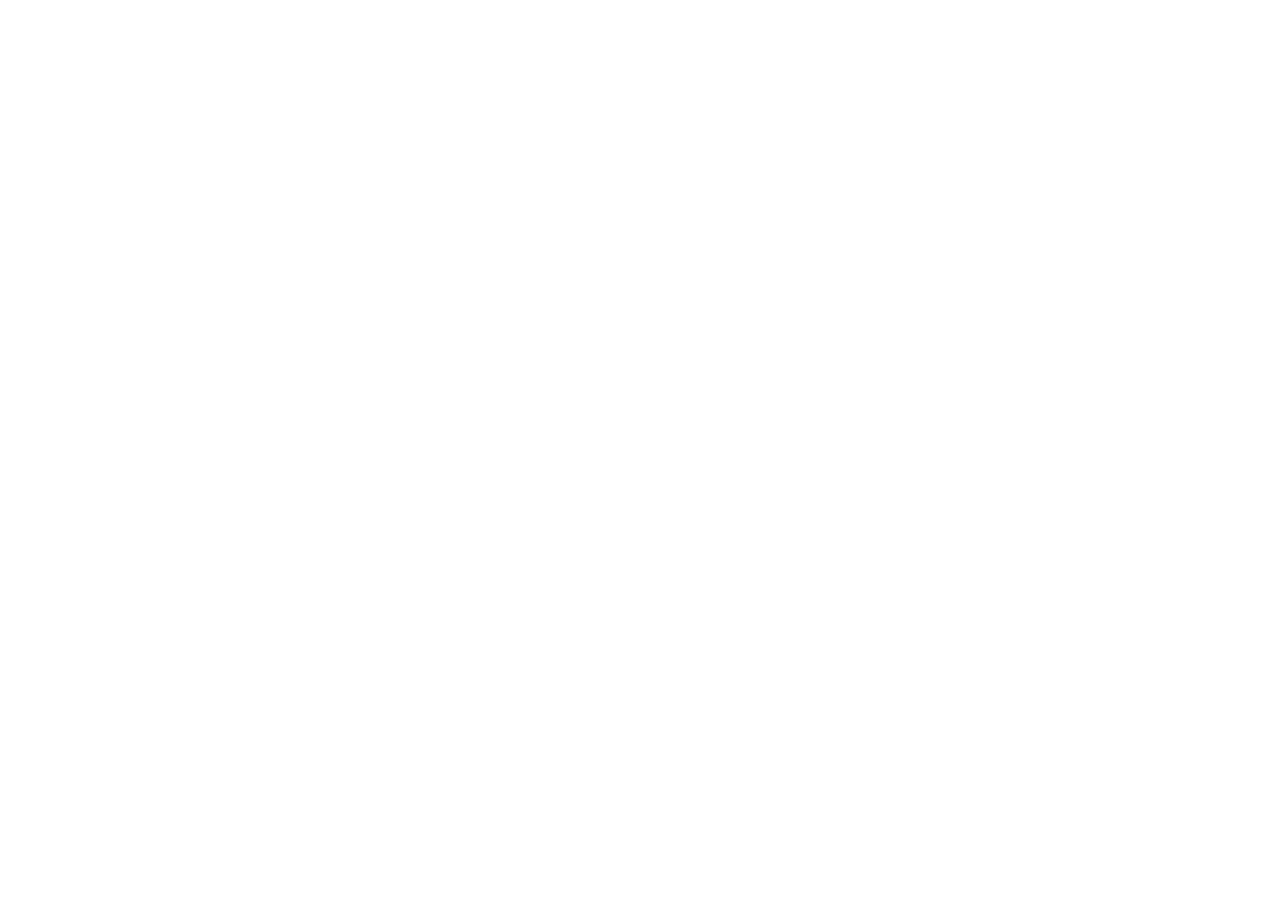
==== maxverstappen.html @ ea82a9a8 "Main site almost complete" ====
<!doctype html>
<html>
<head>
<meta charset="utf-8">
<title>Max Verstappen</title>
<link href="css/styles.css" rel="stylesheet" type="text/css">
</head>

<body>
</body>
</html>

<script src="js/jquery-3.4.1.min.js" integrity="sha384-q8i/X+965DzO0rT7abK41JStQIAqVgRVzpbzo5smXKp4YfRvH+8abtTE1Pi6jizo"></script>
<script src="js/popper.min.js" integrity="sha384-UO2eT0CpHqdSJQ6hJty5KVphtPhzWj9WO1clHTMGa3JDZwrnQq4sF86dIHNDz0W1"></script>
<script src="js/bootstrap.min.js" integrity="sha384-JjSmVgyd0p3pXB1rRibZUAYoIIy6OrQ6VrjIEaFf/nJGzIxFDsf4x0xIM+B07jRM" ></script>
---- css/styles.css ----
@charset "utf-8";
* {
	padding: 0;
	border: 0;
	margin: auto;
}
html,body
{
    width: 100%;
    height: 100%;
    margin: 0px;
    padding: 0px;
    overflow-x: hidden; 
	font-family: 'gotham';
}
body {
	background: url('https://www.solidbackgrounds.com/download/2560x1440-blue-abstract-noise-free-website-background-image.jpg');
	background-size: cover;
	background-position: center;
	position: center;
}
h1 {
	text-align: center;
	font-size: 80px;
	font-stretch: 3px;
	width: 100%;
	color: darkred;
	opacity: 1;
	text-shadow:
       3px 3px 0 #ffff,
     -1px -1px 0 #ffff,  
      1px -1px 0 #ffff,
      -1px 1px 0 #ffff,
       1px 1px 0 #ffff;
}
.champions {
	color: whitesmoke;
	text-align: center;
	padding: 20px;
	background-color: black;
}
	
#f1-logo {
	padding: 30px;
}
#header {
	padding: 30px;
	background-color: black;
}
#drivers {
	padding: 50px 0px 0px;
}
.driverdescription {
	background-color: black;
	padding-bottom: 10px;
	text-align: center;
	font-size: 40px;
	color: darkred;
}
#footer {
	padding: 20px;
}
.footertext {
	text-align: right;
	color: white;
}
#f1logotext {
	color: whitesmoke;
	text-align: center;
	font-size: 25px;
}
.character {
	opacity: 0.7;
}

.character:hover {
	opacity: 1;
}
.youtube {
	font-size: 20px;
	color: whitesmoke;
	border: 0;
	padding: 0 20px 0 20px;
	text-align: center;
}
#ytlogotext {
	color: whitesmoke;
	text-align: center;
	font-size: 25px;
}
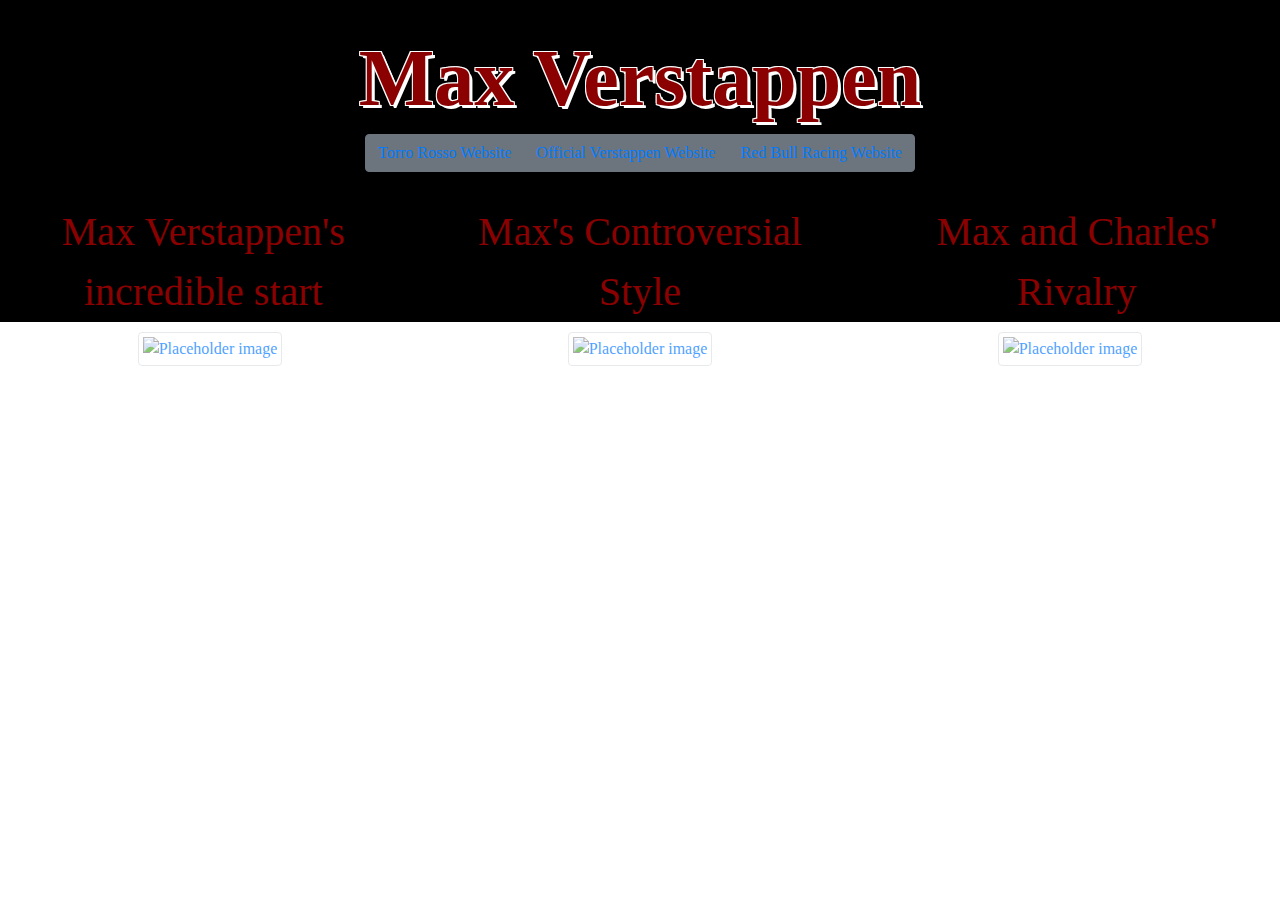
==== commit 432bc701: "Verstappen Website 90 percent" ====
--- a/maxverstappen.html
+++ b/maxverstappen.html
@@ -3,11 +3,36 @@
 <head>
 <meta charset="utf-8">
 <title>Max Verstappen</title>
-<link href="css/styles.css" rel="stylesheet" type="text/css">
+<link href="css/bootstrap.min.css" type="text/css" rel="stylesheet" >	
+	<link href="css/styles.css" rel="stylesheet" type="text/css">
+<!-- Required meta tags -->
+	<meta charset="utf-8">
+	<meta name="viewport" content="width=device-width, initial-scale=1, shrink-to-fit=no">
+    <!-- Bootstrap CSS -->
 </head>
 
 <body>
-</body>
+<div class="container-fluid" id="header">
+	<div class="row">
+		<h1><b>Max Verstappen</b></h1>
+			<div class="btn-group" role="group">
+	    		<button type="button" class="btn btn-secondary"><a href="https://www.scuderiaalphatauri.com/en/" target="_blank"> Torro Rosso Website</a></button> 
+	    		<button type="button" class="btn btn-secondary"><a href="https://www.verstappen.nl/" target="_blank">Official Verstappen Website</a></button>
+	    		<button type="button" class="btn btn-secondary"><a href="https://www.redbull.com/int-en/redbullracing/" target="_blank">Red Bull Racing Website</a></button>
+			</div>
+	</div>
+</div>
+<div class="row" id="columntext">
+  <div class="col-xl-4" align="center">Max Verstappen's incredible start</div>
+  <div class="col-xl-4" align="center">Max's Controversial Style</div>
+  <div class="col-xl-4" align="center">Max and Charles' Rivalry</div>
+</div>
+<div class="row" id="maxpic">
+<div class= "col-xl-4 character" align="center"> <a href="https://www.youtube.com/watch?v=Rakb_CWfGYc&t=4s" target="_blank"> <img src="https://www.formule1.nl/app/uploads/2014/08/max-1500x998.jpg" alt="Placeholder image" width="500" class="img-fluid img-thumbnail"></a></div>
+  <div class= "col-xl-4 character" align="center"> <a href="https://www.youtube.com/watch?v=lkAoSghdD6Y" target="_blank"> <img src="https://cdn-1.motorsport.com/images/amp/YN3NvV36/s6/f1-singapore-gp-2017-max-verstappen-red-bull-racing-rb13-fernando-alonso-mclaren-mcl32-hon-5589196.jpg" alt="Placeholder image" width="500" height="0" class="img-fluid img-thumbnail" > </a> </div>
+  <div class= "col-xl-4 character" align="center"> <a href="https://www.youtube.com/watch?v=RmvZyC6s_Wk" target="_blank"><img src="https://d2d0b2rxqzh1q5.cloudfront.net/sv/1.67/dir/663/image/663a6cf7cee56ca6e001f9fc5421372a.jpg" alt="Placeholder image" width="500" class="img-fluid img-thumbnail" > </a> </div>
+</div>
+	</body>
 </html>
 
 <script src="js/jquery-3.4.1.min.js" integrity="sha384-q8i/X+965DzO0rT7abK41JStQIAqVgRVzpbzo5smXKp4YfRvH+8abtTE1Pi6jizo"></script>
--- a/css/styles.css
+++ b/css/styles.css
@@ -88,3 +88,12 @@
 	text-align: center;
 	font-size: 25px;
 }
+#columntext {
+	font-family: 'gotham';
+	color: darkred;
+	font-size: 40px;
+	background-color: black;
+}
+#maxpic {
+	padding: 10px
+}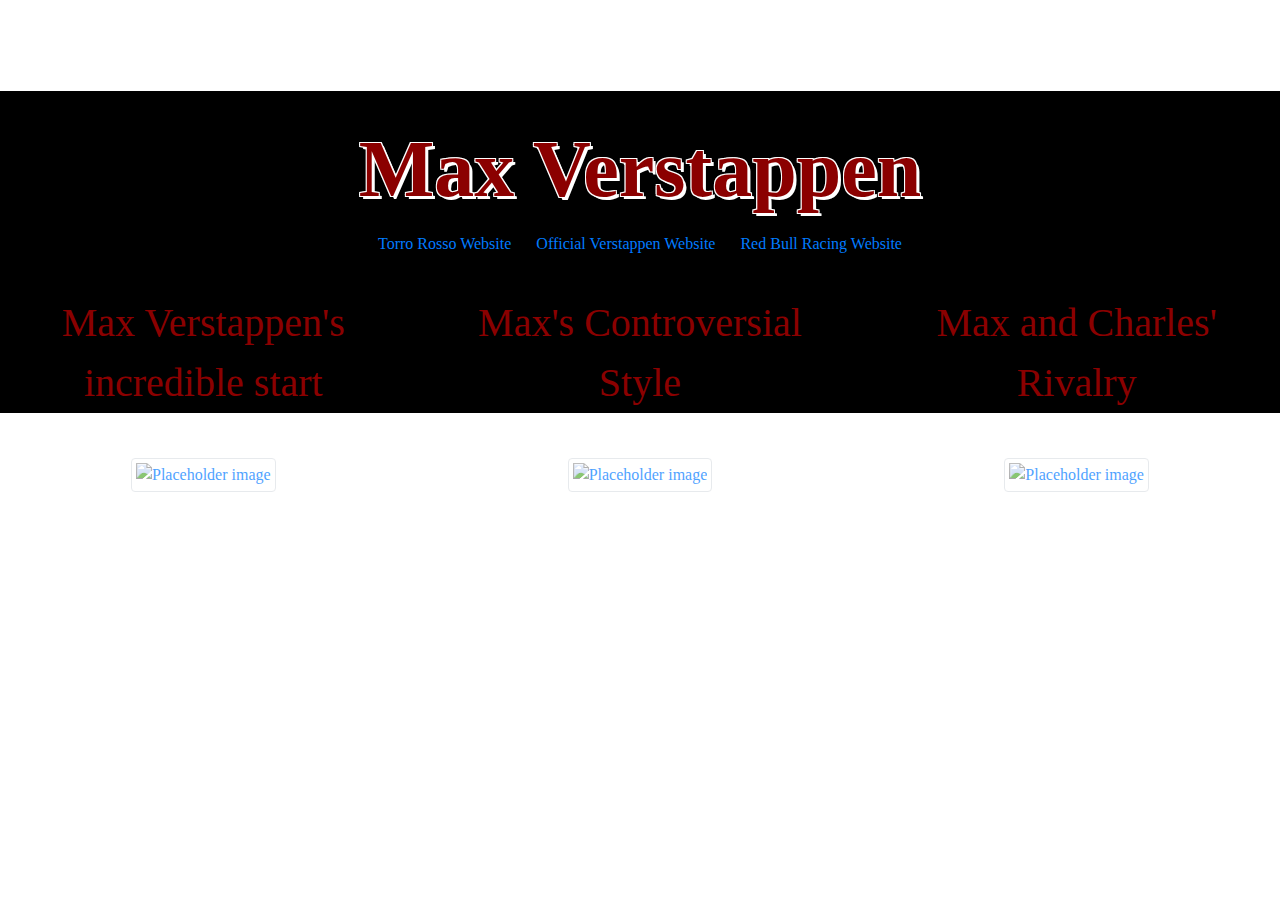
==== commit 11b94cd6: "Finished Draft V1" ====
--- a/maxverstappen.html
+++ b/maxverstappen.html
@@ -1,9 +1,9 @@
 <!doctype html>
 <html>
 <head>
-<meta charset="utf-8">
-<title>Max Verstappen</title>
-<link href="css/bootstrap.min.css" type="text/css" rel="stylesheet" >	
+	<meta charset="utf-8">
+	<title>Max Verstappen</title>		
+	<link href="css/bootstrap.min.css" type="text/css" rel="stylesheet" >	
 	<link href="css/styles.css" rel="stylesheet" type="text/css">
 <!-- Required meta tags -->
 	<meta charset="utf-8">
@@ -12,15 +12,24 @@
 </head>
 
 <body>
+	<div class="container-fluid back">
+		<div class="row" align="left">
+			<div class="col-lg-1 col-md-2 col-3">
+				<a href="index.html">
+				<p class=" leftarrow text-center"><strong>&lt;</strong></p>
+				</a>
+			</div>	
+  	    </div>
+	</div>
 <div class="container-fluid" id="header">
 	<div class="row">
 		<h1><b>Max Verstappen</b></h1>
 			<div class="btn-group" role="group">
-	    		<button type="button" class="btn btn-secondary"><a href="https://www.scuderiaalphatauri.com/en/" target="_blank"> Torro Rosso Website</a></button> 
-	    		<button type="button" class="btn btn-secondary"><a href="https://www.verstappen.nl/" target="_blank">Official Verstappen Website</a></button>
-	    		<button type="button" class="btn btn-secondary"><a href="https://www.redbull.com/int-en/redbullracing/" target="_blank">Red Bull Racing Website</a></button>
+	    		<button type="button" class="btn btn-link"><a href="https://www.scuderiaalphatauri.com/en/" target="_blank"> Torro Rosso Website</a></button> 
+	    		<button type="button" class="btn btn-link"><a href="https://www.verstappen.nl/" target="_blank">Official Verstappen Website</a></button>
+	    		<button type="button" class="btn btn-link"><a href="https://www.redbull.com/int-en/redbullracing/" target="_blank">Red Bull Racing Website</a></button>
 			</div>
-	</div>
+  </div>
 </div>
 <div class="row" id="columntext">
   <div class="col-xl-4" align="center">Max Verstappen's incredible start</div>
@@ -28,11 +37,14 @@
   <div class="col-xl-4" align="center">Max and Charles' Rivalry</div>
 </div>
 <div class="row" id="maxpic">
-<div class= "col-xl-4 character" align="center"> <a href="https://www.youtube.com/watch?v=Rakb_CWfGYc&t=4s" target="_blank"> <img src="https://www.formule1.nl/app/uploads/2014/08/max-1500x998.jpg" alt="Placeholder image" width="500" class="img-fluid img-thumbnail"></a></div>
-  <div class= "col-xl-4 character" align="center"> <a href="https://www.youtube.com/watch?v=lkAoSghdD6Y" target="_blank"> <img src="https://cdn-1.motorsport.com/images/amp/YN3NvV36/s6/f1-singapore-gp-2017-max-verstappen-red-bull-racing-rb13-fernando-alonso-mclaren-mcl32-hon-5589196.jpg" alt="Placeholder image" width="500" height="0" class="img-fluid img-thumbnail" > </a> </div>
-  <div class= "col-xl-4 character" align="center"> <a href="https://www.youtube.com/watch?v=RmvZyC6s_Wk" target="_blank"><img src="https://d2d0b2rxqzh1q5.cloudfront.net/sv/1.67/dir/663/image/663a6cf7cee56ca6e001f9fc5421372a.jpg" alt="Placeholder image" width="500" class="img-fluid img-thumbnail" > </a> </div>
+	<div class= "col-xl-4 character" align="center"> <a href="https://www.youtube.com/watch?v=Rakb_CWfGYc&t=4s" target="_blank"> <img src="https://www.formule1.nl/app/uploads/2014/08/max-1500x998.jpg" alt="Placeholder image" width="500" class="img-fluid img-thumbnail"></a>
+	</div>
+  <div class= "col-xl-4 character" align="center"> <a href="https://www.youtube.com/watch?v=lkAoSghdD6Y" target="_blank"> <img src="https://cdn-1.motorsport.com/images/amp/YN3NvV36/s6/f1-singapore-gp-2017-max-verstappen-red-bull-racing-rb13-fernando-alonso-mclaren-mcl32-hon-5589196.jpg" alt="Placeholder image" width="500" height="0" class="img-fluid img-thumbnail" > </a> 
+  </div>
+  <div class= "col-xl-4 character" align="center"> <a href="https://www.youtube.com/watch?v=RmvZyC6s_Wk" target="_blank"><img src="https://d2d0b2rxqzh1q5.cloudfront.net/sv/1.67/dir/663/image/663a6cf7cee56ca6e001f9fc5421372a.jpg" alt="Placeholder image" width="500" class="img-fluid img-thumbnail" > </a> 
+  </div>
 </div>
-	</body>
+</body>
 </html>
 
 <script src="js/jquery-3.4.1.min.js" integrity="sha384-q8i/X+965DzO0rT7abK41JStQIAqVgRVzpbzo5smXKp4YfRvH+8abtTE1Pi6jizo"></script>
--- a/css/styles.css
+++ b/css/styles.css
@@ -95,5 +95,16 @@
 	background-color: black;
 }
 #maxpic {
-	padding: 10px
+	padding: 45px 0px 
+	
+}
+.leftarrow {
+	color: white;
+	text-align: center;
+	font-size: 50px;
+}
+.back {
+	margin: 0px;
+	border: 0px;
+	padding: 0px;
 }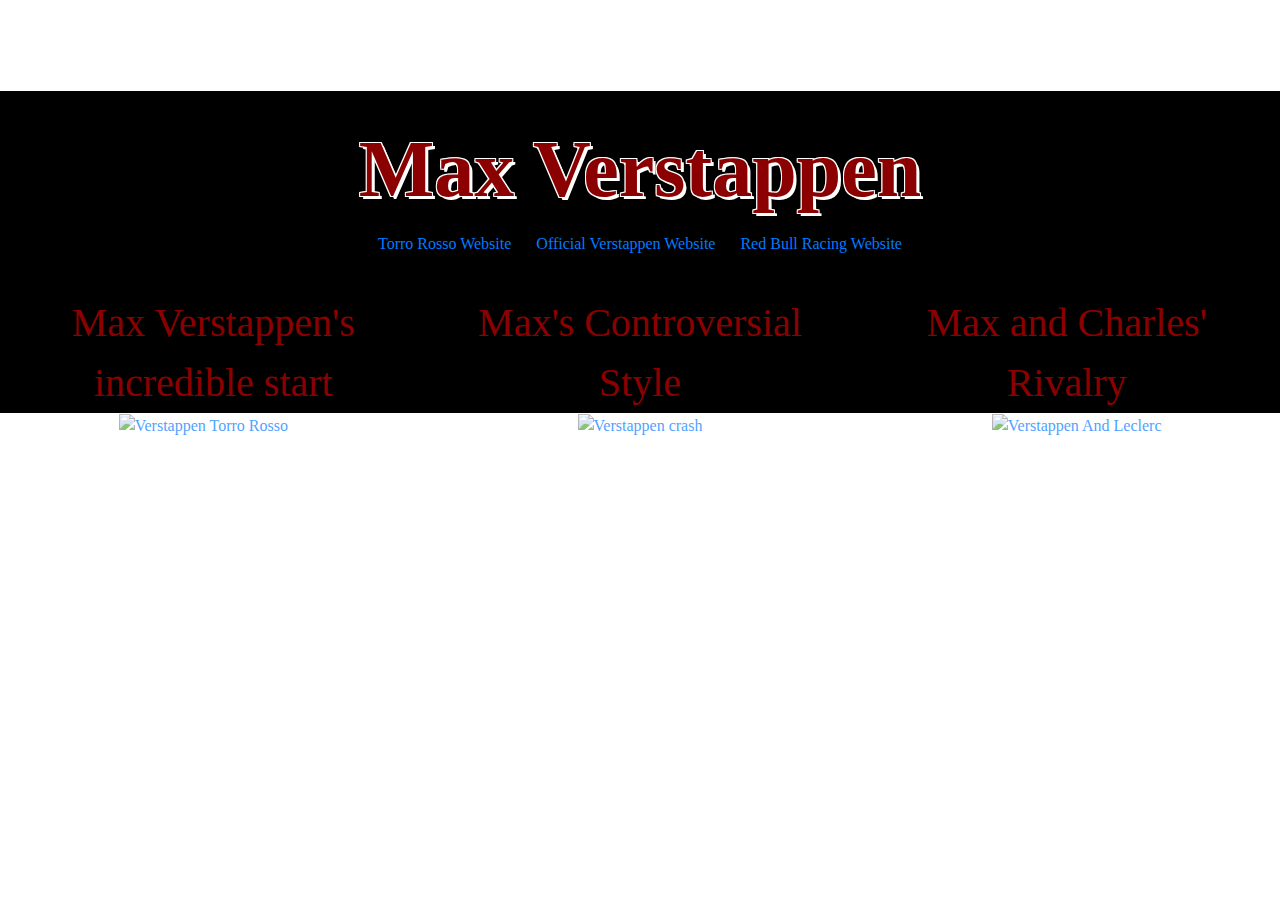
==== commit acacc791: "V1.0 After Feedback" ====
--- a/maxverstappen.html
+++ b/maxverstappen.html
@@ -3,12 +3,14 @@
 <head>
 	<meta charset="utf-8">
 	<title>Max Verstappen</title>		
+	<!-- Required meta tags -->
+	<meta charset="utf-8">
+	<meta name="viewport" content="width=device-width, initial-scale=1, shrink-to-fit=no">
+	<!-- Bootstrap CSS -->
 	<link href="css/bootstrap.min.css" type="text/css" rel="stylesheet" >	
 	<link href="css/styles.css" rel="stylesheet" type="text/css">
-<!-- Required meta tags -->
-	<meta charset="utf-8">
-	<meta name="viewport" content="width=device-width, initial-scale=1, shrink-to-fit=no">
-    <!-- Bootstrap CSS -->
+
+
 </head>
 
 <body>
@@ -31,22 +33,33 @@
 			</div>
   </div>
 </div>
-<div class="row" id="columntext">
-  <div class="col-xl-4" align="center">Max Verstappen's incredible start</div>
-  <div class="col-xl-4" align="center">Max's Controversial Style</div>
-  <div class="col-xl-4" align="center">Max and Charles' Rivalry</div>
+<div class="container-fluid" id="columntext"> 
+<div class="row">
+  <div class="col-sm-4" align="center">Max Verstappen's incredible start</div>
+  <div class="col-sm-4" align="center">Max's Controversial Style</div>
+  <div class="col-sm-4" align="center">Max and Charles' Rivalry</div>
 </div>
-<div class="row" id="maxpic">
-	<div class= "col-xl-4 character" align="center"> <a href="https://www.youtube.com/watch?v=Rakb_CWfGYc&t=4s" target="_blank"> <img src="https://www.formule1.nl/app/uploads/2014/08/max-1500x998.jpg" alt="Placeholder image" width="500" class="img-fluid img-thumbnail"></a>
 	</div>
-  <div class= "col-xl-4 character" align="center"> <a href="https://www.youtube.com/watch?v=lkAoSghdD6Y" target="_blank"> <img src="https://cdn-1.motorsport.com/images/amp/YN3NvV36/s6/f1-singapore-gp-2017-max-verstappen-red-bull-racing-rb13-fernando-alonso-mclaren-mcl32-hon-5589196.jpg" alt="Placeholder image" width="500" height="0" class="img-fluid img-thumbnail" > </a> 
-  </div>
-  <div class= "col-xl-4 character" align="center"> <a href="https://www.youtube.com/watch?v=RmvZyC6s_Wk" target="_blank"><img src="https://d2d0b2rxqzh1q5.cloudfront.net/sv/1.67/dir/663/image/663a6cf7cee56ca6e001f9fc5421372a.jpg" alt="Placeholder image" width="500" class="img-fluid img-thumbnail" > </a> 
-  </div>
+<div class="row">
+
+<div class="col-lg-4 col-md-4 col-xs-4 thumb character" align="center">
+    <a class="thumbnail" href="https://www.youtube.com/watch?v=Rakb_CWfGYc&t=4s" target="_blank">
+        <img class="img-responsive img-fluid" src="https://www.formule1.nl/app/uploads/2014/08/max-1500x998.jpg" alt="Verstappen Torro Rosso" width="500">
+    </a>
 </div>
+<div class="col-lg-4 col-md-4 col-xs-4 thumb character" align="center">
+    <a class="thumbnail" href="https://www.youtube.com/watch?v=lkAoSghdD6Y" target="_blank">
+        <img class="img-responsive img-fluid" src="https://cdn-1.motorsport.com/images/amp/YN3NvV36/s6/f1-singapore-gp-2017-max-verstappen-red-bull-racing-rb13-fernando-alonso-mclaren-mcl32-hon-5589196.jpg" alt="Verstappen crash" width="500">
+    </a>
+</div>
+<div class="col-lg-4 col-md-4 col-xs-4 thumb character" align="center" >
+    <a class="thumbnail" href="https://www.youtube.com/watch?v=RmvZyC6s_Wk" target="_blank">
+        <img class="img-responsive img-fluid" src="https://d2d0b2rxqzh1q5.cloudfront.net/sv/1.67/dir/663/image/663a6cf7cee56ca6e001f9fc5421372a.jpg" alt="Verstappen And Leclerc" width="500">
+    </a>
+</div>
+	</div>
 </body>
+<script src="js/jquery-3.5.0.slim.min.js"></script>
+<script src="js/bootstrap.bundle.min.js"></script>
 </html>
 
-<script src="js/jquery-3.4.1.min.js" integrity="sha384-q8i/X+965DzO0rT7abK41JStQIAqVgRVzpbzo5smXKp4YfRvH+8abtTE1Pi6jizo"></script>
-<script src="js/popper.min.js" integrity="sha384-UO2eT0CpHqdSJQ6hJty5KVphtPhzWj9WO1clHTMGa3JDZwrnQq4sF86dIHNDz0W1"></script>
-<script src="js/bootstrap.min.js" integrity="sha384-JjSmVgyd0p3pXB1rRibZUAYoIIy6OrQ6VrjIEaFf/nJGzIxFDsf4x0xIM+B07jRM" ></script>--- a/css/styles.css
+++ b/css/styles.css
@@ -107,4 +107,4 @@
 	margin: 0px;
 	border: 0px;
 	padding: 0px;
-}+}
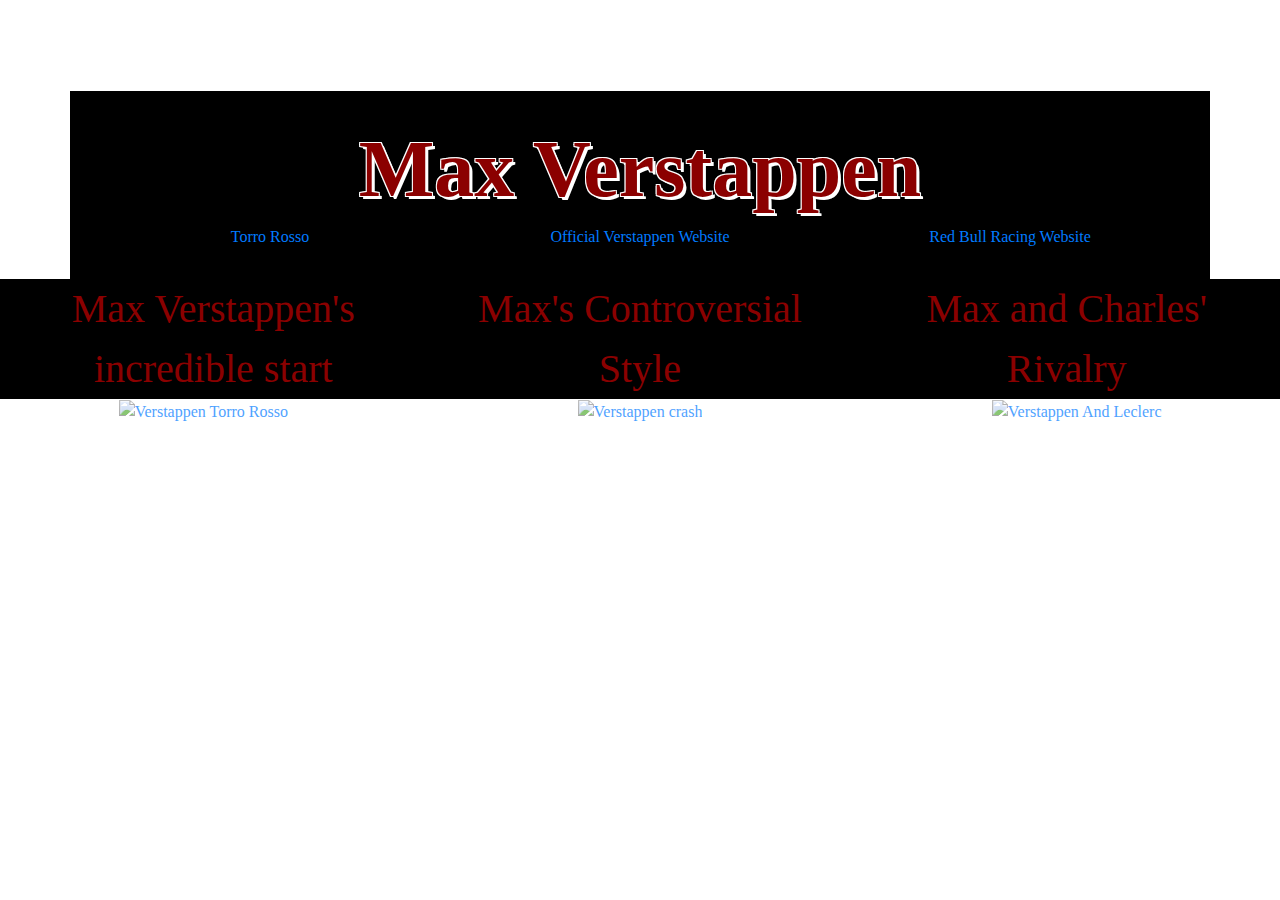
==== commit 49f98a39: "Final Hand-in Version" ====
--- a/maxverstappen.html
+++ b/maxverstappen.html
@@ -1,7 +1,6 @@
 <!doctype html>
 <html>
 <head>
-	<meta charset="utf-8">
 	<title>Max Verstappen</title>		
 	<!-- Required meta tags -->
 	<meta charset="utf-8">
@@ -15,7 +14,7 @@
 
 <body>
 	<div class="container-fluid back">
-		<div class="row" align="left">
+		<div class="row">
 			<div class="col-lg-1 col-md-2 col-3">
 				<a href="index.html">
 				<p class=" leftarrow text-center"><strong>&lt;</strong></p>
@@ -23,43 +22,43 @@
 			</div>	
   	    </div>
 	</div>
-<div class="container-fluid" id="header">
+<div class="container" id="header">
 	<div class="row">
 		<h1><b>Max Verstappen</b></h1>
-			<div class="btn-group" role="group">
-	    		<button type="button" class="btn btn-link"><a href="https://www.scuderiaalphatauri.com/en/" target="_blank"> Torro Rosso Website</a></button> 
-	    		<button type="button" class="btn btn-link"><a href="https://www.verstappen.nl/" target="_blank">Official Verstappen Website</a></button>
-	    		<button type="button" class="btn btn-link"><a href="https://www.redbull.com/int-en/redbullracing/" target="_blank">Red Bull Racing Website</a></button>
+		<a class="button col-4" href="https://www.scuderiaalphatauri.com/en/" target="_blank"> Torro Rosso</a>
+		<a class="button2 col-4" href="https://www.verstappen.nl/" target="_blank">Official Verstappen Website</a>
+		<a class="button3 col-4" href="https://www.redbull.com/int-en/redbullracing/" target="_blank"> Red Bull Racing Website</a>
 			</div>
   </div>
-</div>
+
 <div class="container-fluid" id="columntext"> 
 <div class="row">
-  <div class="col-sm-4" align="center">Max Verstappen's incredible start</div>
-  <div class="col-sm-4" align="center">Max's Controversial Style</div>
-  <div class="col-sm-4" align="center">Max and Charles' Rivalry</div>
+  <div class="col-sm-4">Max Verstappen's incredible start</div>
+  <div class="col-sm-4">Max's Controversial Style</div>
+  <div class="col-sm-4">Max and Charles' Rivalry</div>
 </div>
 	</div>
 <div class="row">
 
-<div class="col-lg-4 col-md-4 col-xs-4 thumb character" align="center">
+<div class="col-lg-4 col-md-4 col-xs-4 thumb character">
     <a class="thumbnail" href="https://www.youtube.com/watch?v=Rakb_CWfGYc&t=4s" target="_blank">
         <img class="img-responsive img-fluid" src="https://www.formule1.nl/app/uploads/2014/08/max-1500x998.jpg" alt="Verstappen Torro Rosso" width="500">
     </a>
 </div>
-<div class="col-lg-4 col-md-4 col-xs-4 thumb character" align="center">
+<div class="col-lg-4 col-md-4 col-xs-4 thumb character">
     <a class="thumbnail" href="https://www.youtube.com/watch?v=lkAoSghdD6Y" target="_blank">
         <img class="img-responsive img-fluid" src="https://cdn-1.motorsport.com/images/amp/YN3NvV36/s6/f1-singapore-gp-2017-max-verstappen-red-bull-racing-rb13-fernando-alonso-mclaren-mcl32-hon-5589196.jpg" alt="Verstappen crash" width="500">
     </a>
 </div>
-<div class="col-lg-4 col-md-4 col-xs-4 thumb character" align="center" >
+<div class="col-lg-4 col-md-4 col-xs-4 thumb character">
     <a class="thumbnail" href="https://www.youtube.com/watch?v=RmvZyC6s_Wk" target="_blank">
         <img class="img-responsive img-fluid" src="https://d2d0b2rxqzh1q5.cloudfront.net/sv/1.67/dir/663/image/663a6cf7cee56ca6e001f9fc5421372a.jpg" alt="Verstappen And Leclerc" width="500">
     </a>
 </div>
 	</div>
-</body>
 <script src="js/jquery-3.5.0.slim.min.js"></script>
 <script src="js/bootstrap.bundle.min.js"></script>
+</body>
+
 </html>
 
--- a/css/styles.css
+++ b/css/styles.css
@@ -42,6 +42,7 @@
 	
 #f1-logo {
 	padding: 30px;
+	text-align: center;
 }
 #header {
 	padding: 30px;
@@ -71,6 +72,7 @@
 }
 .character {
 	opacity: 0.7;
+	text-align: center;
 }
 
 .character:hover {
@@ -93,6 +95,7 @@
 	color: darkred;
 	font-size: 40px;
 	background-color: black;
+	text-align: center;
 }
 #maxpic {
 	padding: 45px 0px 
@@ -108,3 +111,15 @@
 	border: 0px;
 	padding: 0px;
 }
+.button {
+	display: inline-block;
+	text-align: center;
+}
+.button2
+{ display: inline-block;
+	text-align: center;
+}
+.button3
+{ display: inline-block;
+	text-align: center;
+}
